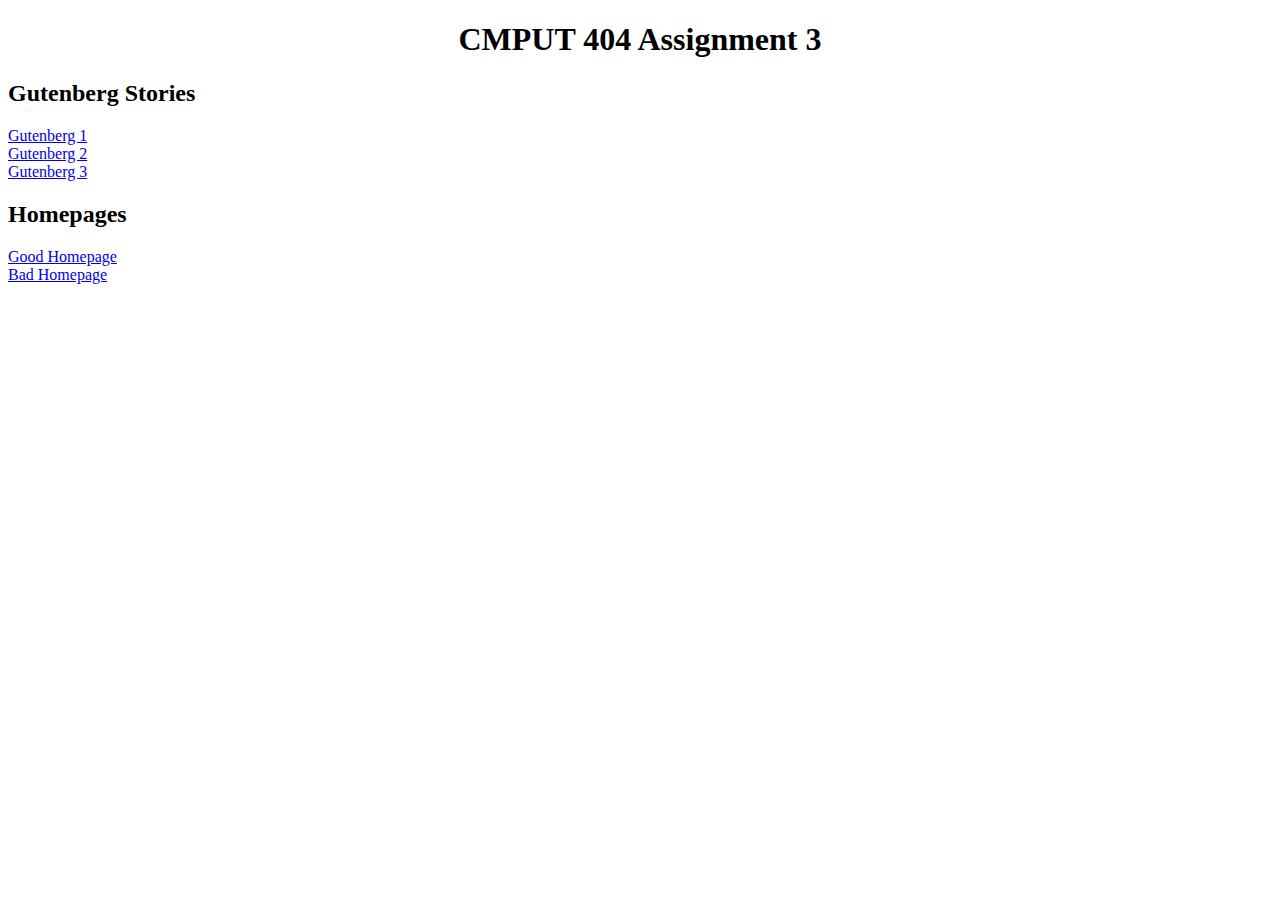
==== index.html @ a9bb0e31 "upload images and created homepage and good and bad page" ====
<!DOCTYPE html>
<html>
    <header>
        <h1 style="position: relative; text-align: center;">CMPUT 404 Assignment 3</h1>  
    </header>
    <body>
        <h2>Gutenberg Stories</h2>
        <table>
            <a href="/gutenberg1.html">Gutenberg 1</a> <br>
            <a href="/gutenberg2.html">Gutenberg 2</a> <br>
            <a href="/gutenberg3.html">Gutenberg 3</a> <br>
        </table>
        <h2>Homepages</h2>
        <table>
            <a href="homgpage/good.html">Good Homepage</a> <br>
            <a href="homepage/bad.html">Bad Homepage</a> <br>
        </table>
    </body>
</html>
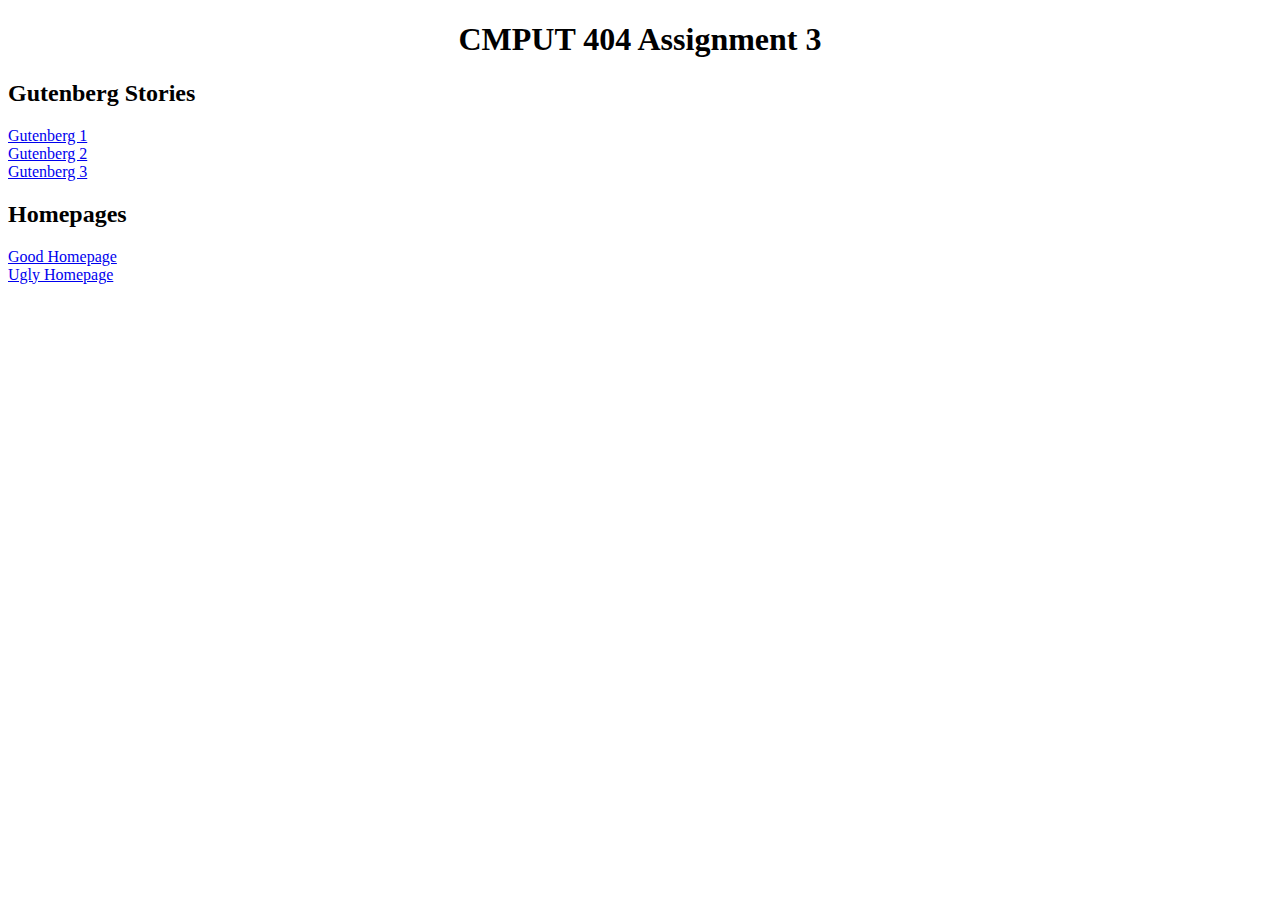
==== commit ff4e3f4b: "update ugly name page to correct name" ====
--- a/index.html
+++ b/index.html
@@ -6,14 +6,14 @@
     <body>
         <h2>Gutenberg Stories</h2>
         <table>
-            <a href="/gutenberg1.html">Gutenberg 1</a> <br>
-            <a href="/gutenberg2.html">Gutenberg 2</a> <br>
-            <a href="/gutenberg3.html">Gutenberg 3</a> <br>
+            <a href="gutenberg/1.html">Gutenberg 1</a> <br>
+            <a href="gutenberg/2.html">Gutenberg 2</a> <br>
+            <a href="gutenberg/3.html">Gutenberg 3</a> <br>
         </table>
         <h2>Homepages</h2>
         <table>
-            <a href="homgpage/good.html">Good Homepage</a> <br>
-            <a href="homepage/bad.html">Bad Homepage</a> <br>
+            <a href="homepage/good.html">Good Homepage</a> <br>
+            <a href="homepage/ugly.html">Ugly Homepage</a> <br>
         </table>
     </body>
 </html>
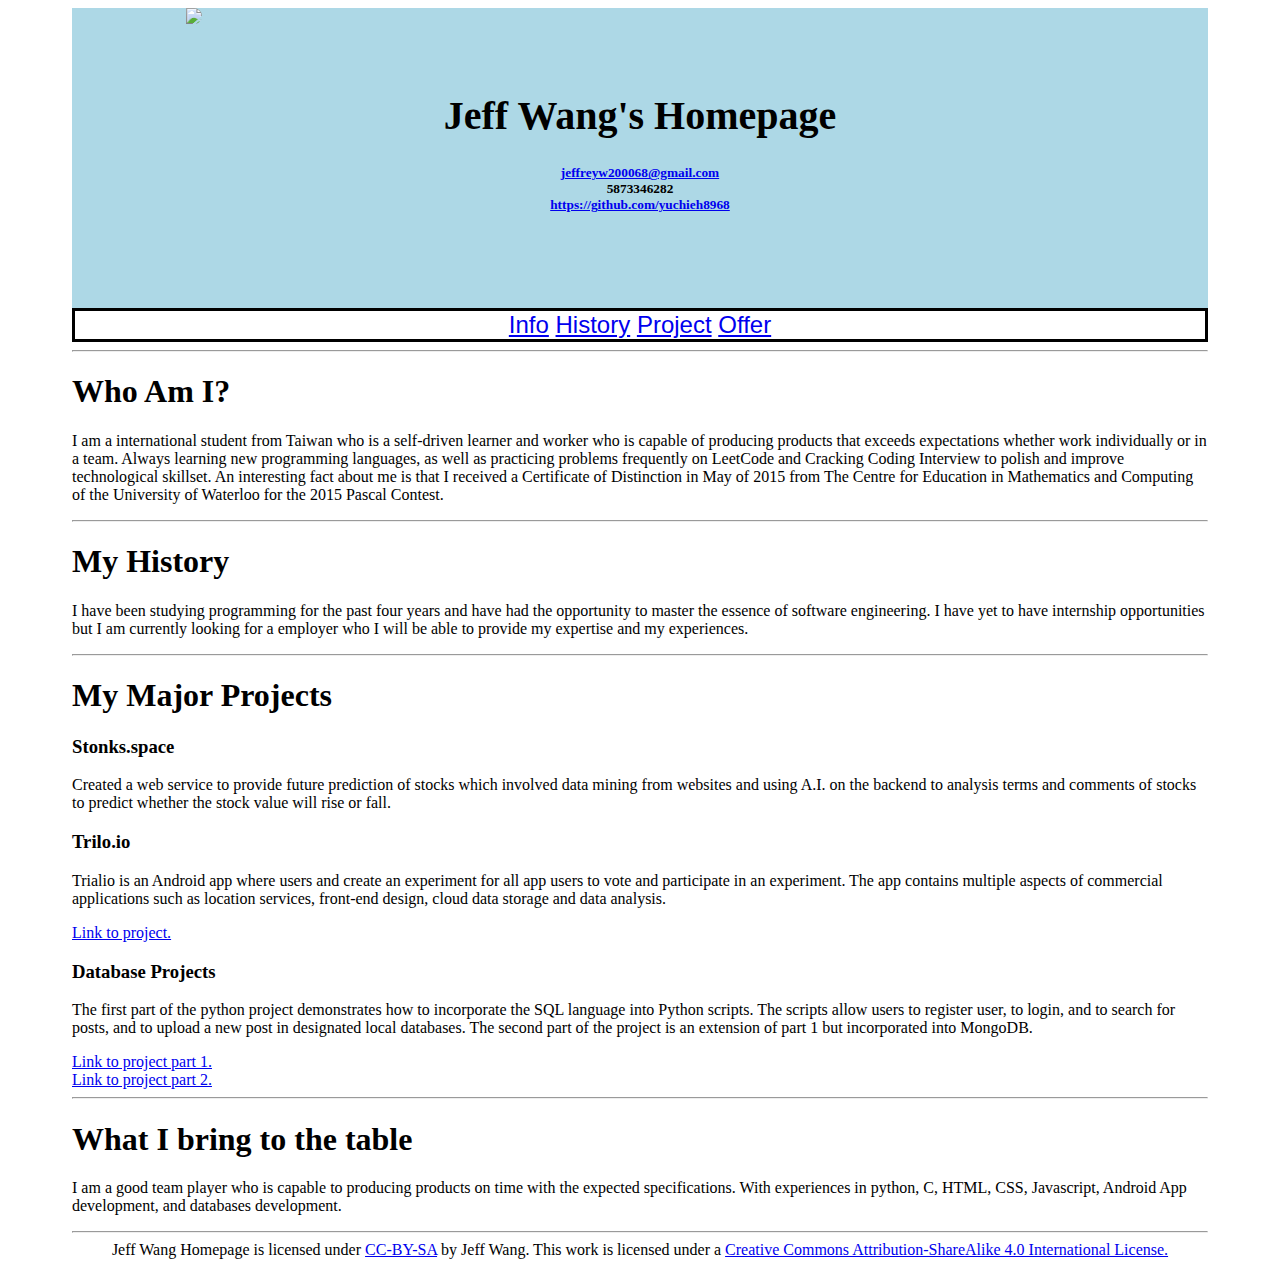
==== commit 7553601e: "change index.html" ====
--- a/index.html
+++ b/index.html
@@ -1,19 +1,102 @@
 <!DOCTYPE html>
 <html>
     <header>
-        <h1 style="position: relative; text-align: center;">CMPUT 404 Assignment 3</h1>  
+        <link rel="stylesheet" href="good.css" />
     </header>
+
     <body>
-        <h2>Gutenberg Stories</h2>
-        <table>
-            <a href="gutenberg/1.html">Gutenberg 1</a> <br>
-            <a href="gutenberg/2.html">Gutenberg 2</a> <br>
-            <a href="gutenberg/3.html">Gutenberg 3</a> <br>
-        </table>
-        <h2>Homepages</h2>
-        <table>
-            <a href="homepage/good.html">Good Homepage</a> <br>
-            <a href="homepage/ugly.html">Ugly Homepage</a> <br>
-        </table>
+
+        <div class = "contact">
+            <img src="images/me.jpg">
+            <div class="contactInfo">
+                <span class="name"><h1>Jeff Wang's Homepage<h1></span>
+                <span class="contactInfo"><p><a href = "jeffreyw200068@gmail.com">jeffreyw200068@gmail.com</a><br>5873346282<br><a href="https://github.com/yuchieh8968">https://github.com/yuchieh8968 </a></p></span>
+
+            </div>
+        </div>  
+
+        <div class="contentBar">
+            <a href="#info">Info</a>
+            <a href="#history">History</a>
+            <a href="#project">Project</a>
+            <a href="#offer">Offer</a>
+        </div>
+
+        <hr>
+
+        <div class = "info" id="info">
+            <h1>Who Am I?</h1>
+            <p class="infoParagraph">
+                I am a international student from Taiwan who is a self-driven learner and worker who is capable of 
+                producing products that exceeds 
+                expectations whether work individually or in a team. Always learning new programming 
+                languages, as well as practicing problems frequently on LeetCode and Cracking Coding 
+                Interview to polish and improve technological skillset. An interesting fact about me is 
+                that I received a Certificate of Distinction in May of 2015 from The Centre for Education 
+                in Mathematics and Computing of the University of Waterloo for the 2015 Pascal Contest.
+        </p>
+        </div>
+        <hr>
+
+        <div class = "history" id="history">
+            <h1>My History</h1>
+            <p>
+                I have been studying programming for the past four years and have had the opportunity 
+                to master the essence of software engineering. I have yet to have internship 
+                opportunities but I am currently looking for a 
+                employer who I will be able to provide my expertise and my experiences.
+            </p>
+        </div>
+        <hr>
+
+        <div class="projects" id="project">
+            <h1>My Major Projects</h1>
+            <div class="stonks">
+                <h3 class="project_title">Stonks.space</h3>
+                <p class="project_description">
+                    Created a web service to provide future prediction of stocks which involved 
+                    data mining from websites and using A.I. on the backend to analysis terms and 
+                    comments of stocks to predict whether the stock value will rise or fall.
+                </p>
+
+
+            </div>
+            <div class="trial">
+                <h3 class="project_title">Trilo.io</h3>
+                <p class="project_description">
+                    Trialio is an Android app where users and create an experiment 
+                    for all app users to vote and participate in an experiment. The app 
+                    contains multiple aspects of commercial applications such as location 
+                    services, front-end design, cloud data storage and data analysis.
+                </p>
+                <a href="https://github.com/CMPUT301W21T28/trialio">Link to project. </a>
+            </div>
+            <div class="database">
+                <h3 class="project_title">Database Projects</h3>
+                <p class="project_description">
+                    The first part of the python project demonstrates how to incorporate 
+                    the SQL language into Python scripts. The scripts allow users to register 
+                    user, to login, and to search for posts, and to upload a new post in designated 
+                    local databases. The second part of the project is an extension of part 1 
+                    but incorporated into MongoDB.
+                </p>
+                <a href="https://github.com/ganeshsar/CMPUT291-Project1">Link to project part 1. </a> <br>
+                <a href="https://github.com/ganeshsar/CMPUT291-Project2">Link to project part 2. </a>
+            </div>
+        </div>
+        <hr>
+
+        <div class = "offer" id="offer">
+            <h1>What I bring to the table</h1>
+            <p>
+                I am a good team player who is capable to producing products on time with the expected specifications. With experiences in python, C, HTML, CSS, Javascript, Android App development, and databases development. 
+            </p>
+        </div>
+        <hr>
+
+        <div class="license">
+            Jeff Wang Homepage is licensed under <a rel="license" href="http://creativecommons.org/licenses/by-sa/4.0/">CC-BY-SA</a> by Jeff Wang.
+            This work is licensed under a <a rel="license" href="http://creativecommons.org/licenses/by-sa/4.0/">Creative Commons Attribution-ShareAlike 4.0 International License.</a>
+        </div>
     </body>
-</html>
+</html>--- a/good.css
+++ b/good.css
@@ -0,0 +1,70 @@
+.name{
+ font-family: Georgia, 'Times New Roman', Times, serif;
+ font-size: 15pt;
+ text-align: center;
+}
+
+img {
+    border-radius: 10px;
+    float:left;
+    max-height: 100%;
+    padding-left: 10%;
+}
+
+.contact{
+    height: 300px;
+    background-color: lightblue;
+}
+
+.contactInfo{
+    padding-top: 5%;
+    text-align: center;
+    font-size: 10pt;
+}
+
+.content {
+    padding: 20px;
+    overflow: hidden;
+}
+
+.content img {
+    margin-right: 15px;
+    float: left;
+}
+
+.content p{
+    margin-left: 15px;
+    display: block;
+    margin: 2px 0 0 0;
+}
+
+
+.contentBar{
+    margin-left: auto;
+    margin-right: auto;
+    text-align: center;
+    font-family: Impact, Haettenschweiler, 'Arial Narrow Bold', sans-serif;
+    border-style: solid;
+    font-size: x-large;
+}
+
+
+body{
+    padding-left: 5%;
+    padding-right: 5%;
+}
+
+.license{
+    text-align: center;
+}
+
+/*
+Your professional history
+
+What you can do for a potential employer/what you have to offer
+
+Then a sidebar of important points they should know about you.
+
+You should make a page good enough you’d actually use it as your homepage.
+*/
+
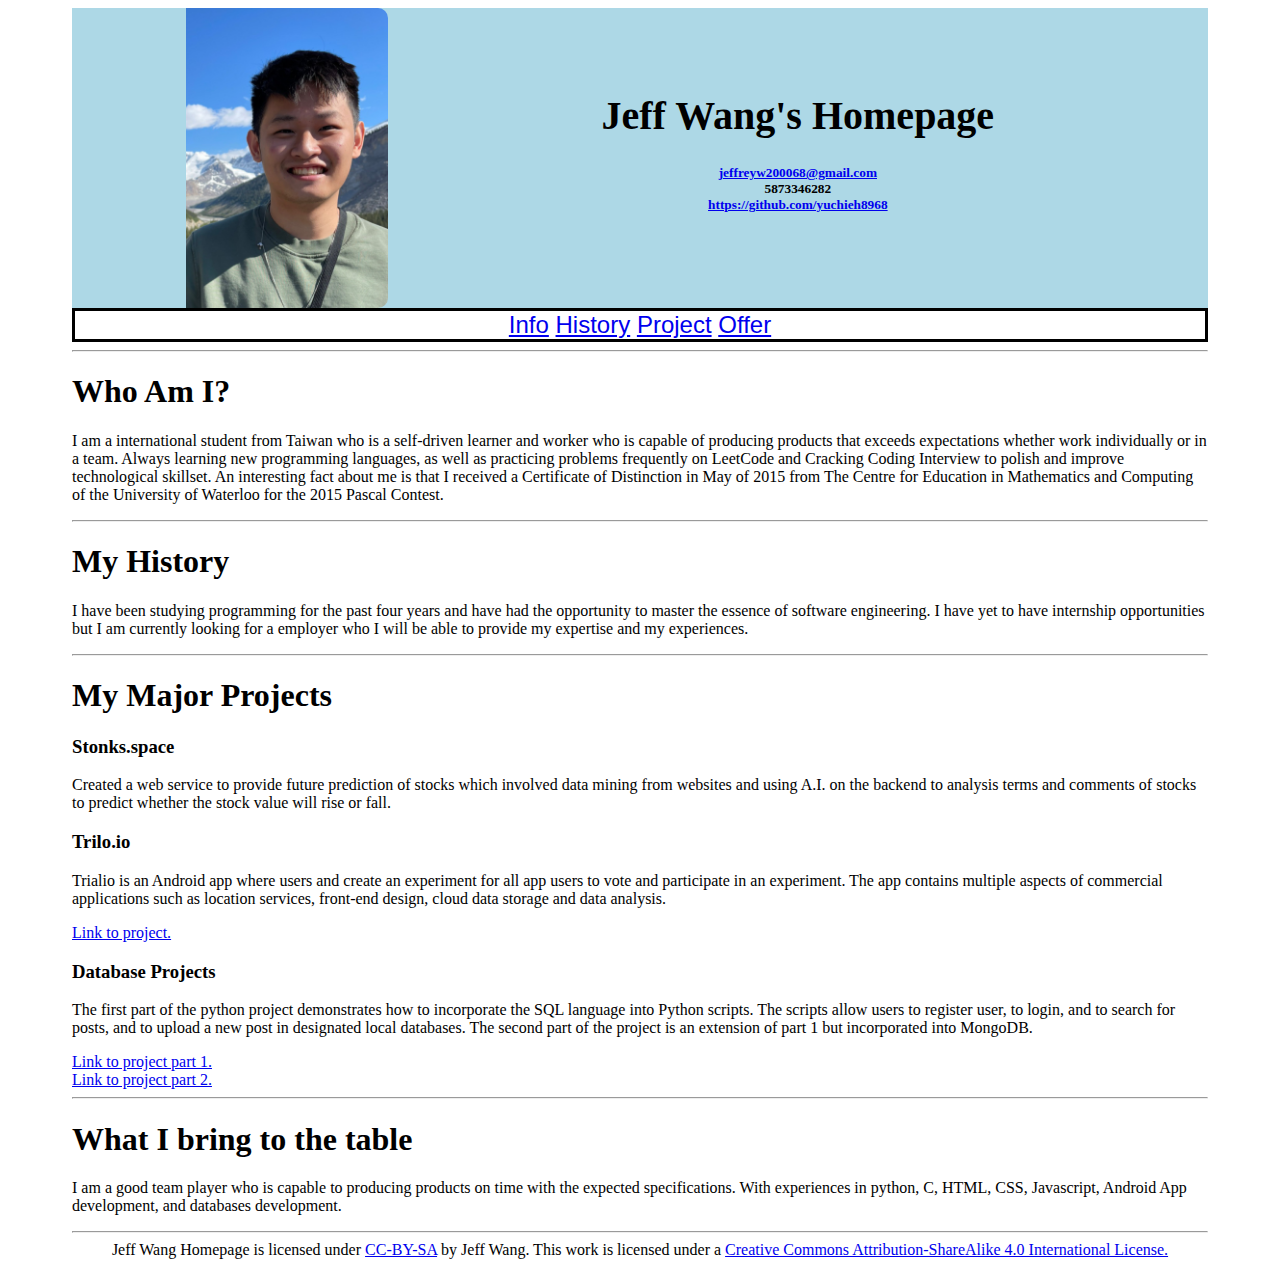
==== commit e24c0dd2: "change img path" ====
--- a/index.html
+++ b/index.html
@@ -7,7 +7,7 @@
     <body>
 
         <div class = "contact">
-            <img src="images/me.jpg">
+            <img src="me.jpg">
             <div class="contactInfo">
                 <span class="name"><h1>Jeff Wang's Homepage<h1></span>
                 <span class="contactInfo"><p><a href = "jeffreyw200068@gmail.com">jeffreyw200068@gmail.com</a><br>5873346282<br><a href="https://github.com/yuchieh8968">https://github.com/yuchieh8968 </a></p></span>
